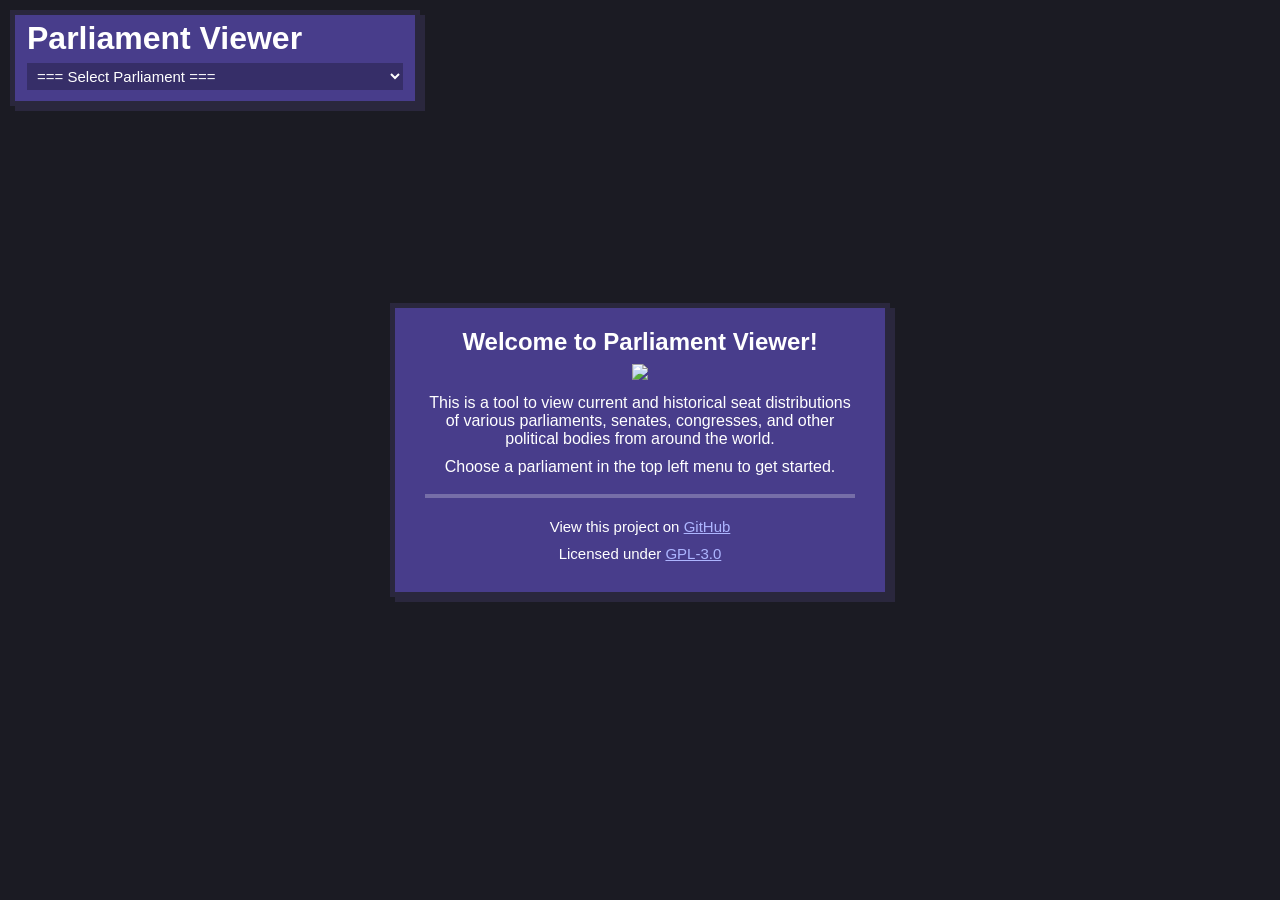
==== index.html @ 6643b371 "Refactor into modules (#2) * Split up main into separate files * Compact US Senate * Compact DE Bund" ====
<!DOCTYPE html>
<html>

<head>
    <meta charset="UTF-8">
    <title>Parliament Viewer</title>
    <link rel="stylesheet" href="style.css">
</head>

<body>
    <!-- Full-screen canvas -->
    <canvas width="800" height="400" id="canvas"></canvas>

    <!-- Welcome Screen -->
    <div id="welcome">
        <div>
            <h2>Welcome to Parliament Viewer!</h2>
            <img src="./imgs/parliament95.svg">
            <p>This is a tool to view current and historical seat distributions of various parliaments, senates, congresses, and other political bodies from around the world.</p>
            <p>Choose a parliament in the top left menu to get started.</p>
            <hr>
            <p class="small">View this project on <a target="#" href="https://github.com/Simon3995/ParliamentViewer">GitHub</a></p>
            <p class="small">Licensed under <a target="#" href="https://www.gnu.org/licenses/gpl-3.0.en.html">GPL-3.0</a></p>
        </div>
    </div>
    
    <!-- Top left logo/menu -->
    <div id="logo">
        <h1>Parliament Viewer</h1>

        <select id="select-timeline" autocomplete="off">
            <option value="" selected disabled hidden>=== Select Parliament ===</option>
            <optgroup label="Europe">
                <option value="be_federalparliament">Belgium - Federaal Parlement/Parlement Fédéral</option>
                <option value="dk_folketing">Denmark - Folketing</option>
                <option value="de_bundestag">Germany - Bundestag</option>
                <option value="eu_parliament">European Union - European Parliament</option>
                <option value="fi_eduskunta">Finland - Eduskunta</option>
                <option value="hu_orszaggyules">Hungary - Országgyűlés</option>
                <option value="nl_eerstekamer">Netherlands - Eerste Kamer</option>
                <option value="nl_tweedekamer">Netherlands - Tweede Kamer</option>
                <option value="no_storting">Norway - Storting</option>
                <option value="se_riksdag">Sweden - Riksdag</option>
                <option value="uk_houseofcommons">United Kingdom - House of Commons</option>
            </optgroup>
            <optgroup label="North America">
                <option value="us_houseofrepresentatives">United States - House of Representatives</option>
                <option value="us_senate">United States - Senate</option>
            </optgroup>
            <optgroup label="Oceania">
                <option value="nz_houseofrepresentatives">New Zealand - House of Representatives</option>
            </optgroup>
        </select>
    </div>

    <!-- Right sidebar -->
    <div id="sidebar" style="display:none">
        <button id="btn_prev" class="wide" autocomplete="off">Previous</button>
        <button id="btn_next" class="wide rbutton" autocomplete="off">Next</button>
        <h1><span id="title"></span><span id="title_ps"></span></h1>
        <div id="table"></div>
        <button title="Edit Mode" id="btn_edit" autocomplete="off"><span class="icon edit"></span></button>
        <button title="Reset" id="btn_reset" disabled autocomplete="off"><span class="icon reset"></span></button>
        <button title="Add Party" id="btn_add" disabled autocomplete="off"><span class="icon add" autocomplete="off"></span></button>
        <button title="Delete Selected" id="btn_del" disabled autocomplete="off"><span class="icon delete"></span></button>
        <button title="Move Party Left" id="btn_left" disabled autocomplete="off"><span class="icon left"></span></button>
        <button title="Move Party Right" id="btn_right" disabled autocomplete="off"><span class="icon right"></span></button>
        <button title="Sort Table" id="btn_sort" disabled autocomplete="off"><span class="icon sort"></span></button>
        <div id="add_party" style="display: none">
            <p>Short Name:<input id="add_shortname" type="text" autocomplete="off"></p>
            <p>Full Name:<input id="add_fullname" type="text" autocomplete="off"></p>
            <p>Color: <input id="add_color" type="color" autocomplete="off"></p>
            <button id="btn_confirm_add">Add</button>
            <button id="btn_cancel_add">Cancel</button>
        </div>
        <div id="left_plm"></div>
        <hr>
        <div class="small" id="links">
            <p>View this project on <a target="#" href="https://github.com/Simon3995/ParliamentViewer">GitHub</a></p>
            <p class="small">Licensed under <a target="#" href="https://www.gnu.org/licenses/gpl-3.0.en.html">GPL-3.0</a></p>
        </div>
    </div>
</body>

</html>

<!-- Scripts -->
<script src="https://code.jquery.com/jquery-4.0.0.min.js"
    integrity="sha256-OaVG6prZf4v69dPg6PhVattBXkcOWQB62pdZ3ORyrao=" crossorigin="anonymous"></script>
<script src="https://code.jquery.com/ui/1.14.2/jquery-ui.min.js"
    integrity="sha256-mblSWfbYzaq/f+4akyMhE6XELCou4jbkgPv+JQPER2M=" crossorigin="anonymous"></script>

<script src="main.js" type="module"></script>
---- style.css ----
* {
    margin: 0;
    padding: 0;
    box-sizing: border-box;
    font-family: Atkinson, sans-serif;
}

body {
    background-color: #1b1b23;
    color: white;
    overflow: hidden;
}

a {
    color: #adb5ff;
}

hr {
    border: 2px solid hsl(248, 22%, 35%);
    margin-top: 18px;
    margin-bottom: 8px;
}

#sidebar {
    position: fixed;
    top: 0px;
    right: 0px;
    height: 100vh;
    width: 33.33vw;
    padding: 10px 15px;
    overflow-y: scroll;
}

.small {
    font-size: 15px;
}

#welcome {
    display: flex;
    justify-content: center;
    align-items: center;
    position: absolute;
    top: 0px;
    left: 0px;
    width: 100%;
    height: 100%;
}

#welcome div {
    background-color: #483d8b;
    padding: 20px 30px;
    border: 5px solid #2a273d;
    filter: drop-shadow(5px 5px 0px #2a273d);
    width: 500px;
    text-align: center;
}

#welcome h2 {
    margin-bottom: 8px;
}

#welcome p {
    margin: 10px 0px;
}

#welcome hr {
    border-color: #ffffff40;
    margin-bottom: 20px;
}

#sidebar h1 {
    margin-bottom: 2px;
    margin-top: 5px;
    font-size: 28px;
}

#sidebar h2 {
    margin-bottom: 4px;
}

#logo {
    position: fixed;
    top: 10px;
    left: 10px;
    background-color: #483d8b;
    padding: 5px 12px;
    border: 5px solid #2a273d;
    filter: drop-shadow(5px 5px 0px #2a273d);
}

#logo h2 {
    color: #adb5ff;
}

#logo select {
    width: 100%;
    margin: 6px 0px;
    font-size: 15px;
    background-color: #00000040;
    color: white;
    border: none;
    padding: 4px 6px;
}

.highlighted {
    color: #ffffff;
    font-weight: bold;
    background-color: #5474cc !important;
}

.ralign {
    text-align: right;
    padding-right: 25px;
}

.chlf {
    color: gold;
}

.cmin {
    color: #ff6b6b;
}

.cmaj {
    color: #8bffa4;
}

table {
    border-collapse: collapse;
    table-layout: fixed;
    width: 100%;
    border: 5px solid #2a273d;
    filter: drop-shadow(5px 5px 0px #2a273d);
    margin-bottom: 15px;
}

.col_l {
    width: 100px;
}

.col_m {
    width: 100%;
}

.col_r {
    width: 90px;
}

td,
th {
    white-space: nowrap;
    overflow: hidden;
    text-overflow: ellipsis;
    text-align: center;
    padding: 2px 0px;
    user-select: none;
}

tr:hover {
    color: #85d8ff;
    cursor: pointer;
}

tr:active {
    color: #569fc0;
}

th {
    color: #adb5ff;
    background-color: #131227;
    font-weight: bold;
}

tr:nth-child(odd) {
    background-color: #483d8b;
}

tr:nth-child(even) {
    background-color: #3d3574;
}

.sortable tr:nth-child(odd) {
    background-color: hsl(200, 39%, 39%);
}

.sortable tr:nth-child(even) {
    background-color: hsl(200, 37%, 33%);
}

button {
    color: white;
    background-color: #483d8b;
    border: 5px solid #2a273d;
    font-weight: bold;
    font-size: 18px;
    filter: drop-shadow(5px 5px 0px #2a273d);
    margin-bottom: 8px;
    margin-right: 8px;
    padding: 6px;
}

button.wide {
    width: 120px;
}

button:disabled {
    color: #ffffff60;
    background-color: #332d4c;
}

button:hover:enabled {
    background-color: #6456be;
}

button:active:enabled {
    transform: translateY(5px) translateX(5px);
    background-color: #7566da;
    filter: none;
}

.rbutton {
    position: absolute;
    right: 15px;
}

.green {
    color: #8bffa4;
}

.greener {
    animation-name: pulseColor;
    animation-duration: 2s;
    animation-iteration-count: infinite;
}

.red {
    color: #ff6b6b;
}

.blue {
    color: rgb(93, 174, 255);
    font-weight: bold;
}

input[type=number] {
    background-color: #00000020;
    font-size: 16px;
    color: white;
    border: none;
    text-align: center;
}

span.icon {
    background-size: contain !important;
    float: left;
    height: 25px;
    width: 25px;
}

#add_party {
    background-color: #483d8b;
    border: 5px solid #2a273d;
    font-size: 18px;
    filter: drop-shadow(5px 5px 0px #2a273d);
    padding: 12px;
    width: 100%;
}

#add_party input[type=color] {
    height: 20px;
    vertical-align: middle;
    border: none;
    flex: 1;
    margin-left: 12px;
    min-width: 0;
}

#add_party input[type=text] {
    flex: 1;
    margin-left: 12px;
    font-size: 18px;
    min-width: 0;
    background-color: #0004;
    border: 1px solid #fff4;
    color: white;
}

#add_party p {
    line-height: 20px;
    margin-bottom: 10px;
    display: flex;
    align-items: baseline;
}

#links {
    margin-bottom: 40px;
}

button:disabled span.icon {
    opacity: 40%;
}

span.left {
    background: url(./icons/left.svg) no-repeat;
}

span.right {
    background: url(./icons/right.svg) no-repeat;
}

span.edit {
    background: url(./icons/edit.svg) no-repeat;
}

span.add {
    background: url(./icons/add.svg) no-repeat;
}

span.delete {
    background: url(./icons/delete.svg) no-repeat;
}

span.reset {
    background: url(./icons/reset.svg) no-repeat;
}

span.sort {
    background: url(./icons/sort.svg) no-repeat;
}

@keyframes pulseColor {
    0% {
        color: #8bffd6;
    }

    50% {
        color: #00ddff;
    }

    100% {
        color: #8bffd6;
    }
}

@font-face {
    font-family: Atkinson;
    src: url(./fonts/AtkinsonHyperlegible-Regular.ttf);
    font-weight: normal;
}

@font-face {
    font-family: Atkinson;
    src: url(./fonts/AtkinsonHyperlegible-Bold.ttf);
    font-weight: bold;
}
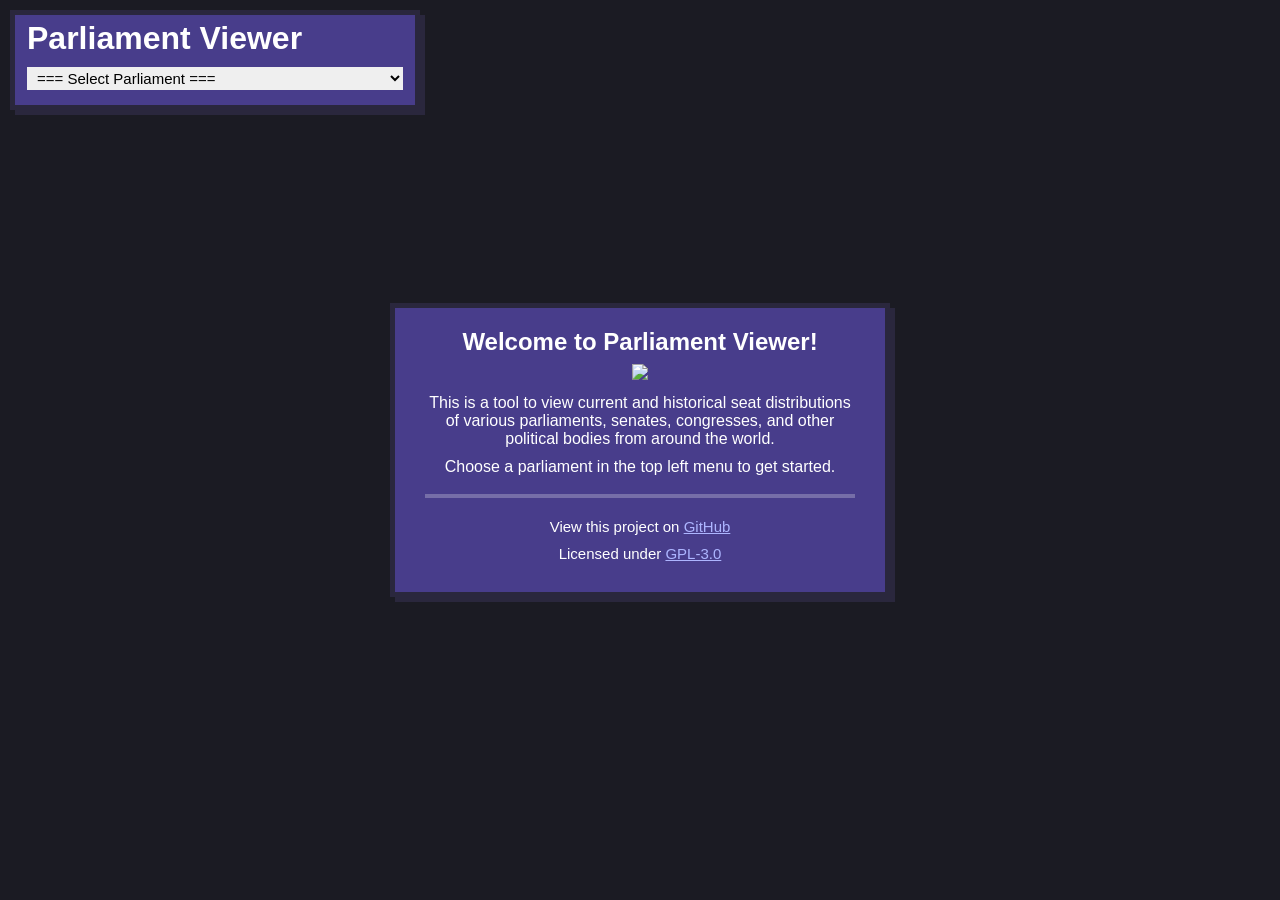
==== commit 60556f22: "Add buttons for skipping to first/last parliaments (#13) * Add first/last nav icons  * Recolour nav " ====
--- a/index.html
+++ b/index.html
@@ -3,8 +3,11 @@
 
 <head>
     <meta charset="UTF-8">
+    <meta name="description" content="Parliament Viewer: A tool tool to visualise current and historical seat distributions of various parliaments, senates, congresses, and other political bodies from around the world.">
+    <meta name="keywords" content="politics, political, parliament, viewer, editor, government, data, visualization, chart, seats, distribution, senate, congress, house, representatives, country, world, history, historical, current, tool">
     <title>Parliament Viewer</title>
     <link rel="stylesheet" href="style.css">
+    <link rel="icon" href="./favicon.ico">
 </head>
 
 <body>
@@ -55,10 +58,23 @@
 
     <!-- Right sidebar -->
     <div id="sidebar" style="display:none">
-        <button id="btn_prev" class="wide" autocomplete="off">Previous</button>
-        <button id="btn_next" class="wide rbutton" autocomplete="off">Next</button>
+        <!-- Navigation -->
+        <div class="navbar">
+            <div class="lbutton">
+                <button title="Go to first parliament in timeline" id="btn_first" autocomplete="off"><span class="icon first"></span></button>
+                <button title="Go to previous parliament in timeline" id="btn_prev" autocomplete="off"><span class="icon prev"></span></button>
+            </div>
+            <div class="rbutton">
+                <button title="Go to next parliament in timeline" id="btn_next" autocomplete="off"><span class="icon next"></span></button>
+                <button title="Go to last parliament in timeline" id="btn_last" autocomplete="off"><span class="icon last"></span></button>
+            </div>
+        </div>
+        
+        <!-- Main table -->
         <h1><span id="title"></span><span id="title_ps"></span></h1>
         <div id="table"></div>
+        
+        <!-- Edit mode buttons -->
         <button title="Edit Mode" id="btn_edit" autocomplete="off"><span class="icon edit"></span></button>
         <button title="Reset" id="btn_reset" disabled autocomplete="off"><span class="icon reset"></span></button>
         <button title="Add Party" id="btn_add" disabled autocomplete="off"><span class="icon add" autocomplete="off"></span></button>
@@ -66,6 +82,8 @@
         <button title="Move Party Left" id="btn_left" disabled autocomplete="off"><span class="icon left"></span></button>
         <button title="Move Party Right" id="btn_right" disabled autocomplete="off"><span class="icon right"></span></button>
         <button title="Sort Table" id="btn_sort" disabled autocomplete="off"><span class="icon sort"></span></button>
+        
+        <!-- Party adding menu -->
         <div id="add_party" style="display: none">
             <p>Short Name:<input id="add_shortname" type="text" autocomplete="off"></p>
             <p>Full Name:<input id="add_fullname" type="text" autocomplete="off"></p>
@@ -73,9 +91,15 @@
             <button id="btn_confirm_add">Add</button>
             <button id="btn_cancel_add">Cancel</button>
         </div>
+        
+        <!-- Left parliament table -->
         <div id="left_plm"></div>
+        
         <hr>
+
+        <!-- Links -->
         <div class="small" id="links">
+            <p id="source"></p>
             <p>View this project on <a target="#" href="https://github.com/Simon3995/ParliamentViewer">GitHub</a></p>
             <p class="small">Licensed under <a target="#" href="https://www.gnu.org/licenses/gpl-3.0.en.html">GPL-3.0</a></p>
         </div>
--- a/style.css
+++ b/style.css
@@ -35,6 +35,10 @@
     font-size: 15px;
 }
 
+.small p {
+    margin-bottom: 8px;
+}
+
 #welcome {
     display: flex;
     justify-content: center;
@@ -94,12 +98,10 @@
 
 #logo select {
     width: 100%;
-    margin: 6px 0px;
+    margin: 10px 0px;
     font-size: 15px;
-    background-color: #00000040;
-    color: white;
     border: none;
-    padding: 4px 6px;
+    padding: 2px 6px;
 }
 
 .highlighted {
@@ -218,6 +220,14 @@
     filter: none;
 }
 
+.navbar {
+    height: 50px;
+}
+
+.lbutton {
+    position: absolute;
+    left: 15px;
+}
 .rbutton {
     position: absolute;
     right: 15px;
@@ -300,33 +310,17 @@
     opacity: 40%;
 }
 
-span.left {
-    background: url(./icons/left.svg) no-repeat;
-}
-
-span.right {
-    background: url(./icons/right.svg) no-repeat;
-}
-
-span.edit {
-    background: url(./icons/edit.svg) no-repeat;
-}
-
-span.add {
-    background: url(./icons/add.svg) no-repeat;
-}
-
-span.delete {
-    background: url(./icons/delete.svg) no-repeat;
-}
-
-span.reset {
-    background: url(./icons/reset.svg) no-repeat;
-}
-
-span.sort {
-    background: url(./icons/sort.svg) no-repeat;
-}
+span.left { background: url(./icons/left.svg) no-repeat; }
+span.right { background: url(./icons/right.svg) no-repeat; }
+span.edit { background: url(./icons/edit.svg) no-repeat; }
+span.add { background: url(./icons/add.svg) no-repeat; }
+span.delete { background: url(./icons/delete.svg) no-repeat; }
+span.reset { background: url(./icons/reset.svg) no-repeat; }
+span.sort { background: url(./icons/sort.svg) no-repeat; }
+span.first { background: url(./icons/first.svg) no-repeat; }
+span.last { background: url(./icons/last.svg) no-repeat; }
+span.prev { background: url(./icons/prev.svg) no-repeat; }
+span.next { background: url(./icons/next.svg) no-repeat; }
 
 @keyframes pulseColor {
     0% {
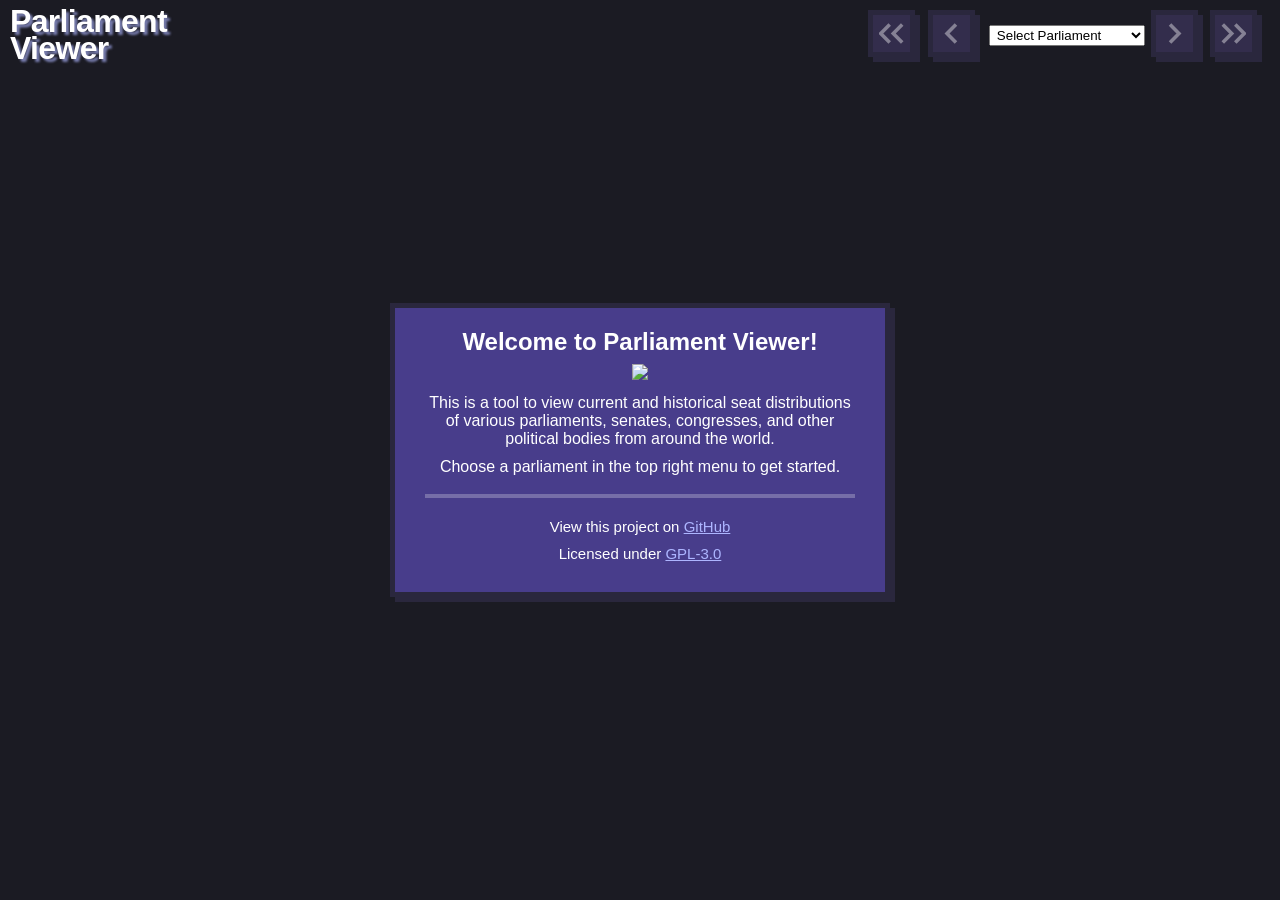
==== commit 1de90b90: "Merge remote-tracking branch 'upstream/master' into highlight-prop" ====
--- a/index.html
+++ b/index.html
@@ -5,14 +5,15 @@
     <meta charset="UTF-8">
     <meta name="description" content="Parliament Viewer: A tool tool to visualise current and historical seat distributions of various parliaments, senates, congresses, and other political bodies from around the world.">
     <meta name="keywords" content="politics, political, parliament, viewer, editor, government, data, visualization, chart, seats, distribution, senate, congress, house, representatives, country, world, history, historical, current, tool">
+    <meta name="theme-color" content="#DD0707">
     <title>Parliament Viewer</title>
     <link rel="stylesheet" href="style.css">
-    <link rel="icon" href="./favicon.ico">
+    <link rel="icon" type="image/x-icon" href="./favicon.ico">
 </head>
 
 <body>
     <!-- Full-screen canvas -->
-    <canvas width="800" height="400" id="canvas"></canvas>
+    <canvas id="canvas"></canvas>
 
     <!-- Welcome Screen -->
     <div id="welcome">
@@ -20,7 +21,7 @@
             <h2>Welcome to Parliament Viewer!</h2>
             <img src="./imgs/parliament95.svg">
             <p>This is a tool to view current and historical seat distributions of various parliaments, senates, congresses, and other political bodies from around the world.</p>
-            <p>Choose a parliament in the top left menu to get started.</p>
+            <p>Choose a parliament in the top right menu to get started.</p>
             <hr>
             <p class="small">View this project on <a target="#" href="https://github.com/Simon3995/ParliamentViewer">GitHub</a></p>
             <p class="small">Licensed under <a target="#" href="https://www.gnu.org/licenses/gpl-3.0.en.html">GPL-3.0</a></p>
@@ -29,79 +30,90 @@
     
     <!-- Top left logo/menu -->
     <div id="logo">
-        <h1>Parliament Viewer</h1>
-
-        <select id="select-timeline" autocomplete="off">
-            <option value="" selected disabled hidden>=== Select Parliament ===</option>
-            <optgroup label="Europe">
-                <option value="be_federalparliament">Belgium - Federaal Parlement/Parlement Fédéral</option>
-                <option value="dk_folketing">Denmark - Folketing</option>
-                <option value="de_bundestag">Germany - Bundestag</option>
-                <option value="eu_parliament">European Union - European Parliament</option>
-                <option value="fi_eduskunta">Finland - Eduskunta</option>
-                <option value="hu_orszaggyules">Hungary - Országgyűlés</option>
-                <option value="nl_eerstekamer">Netherlands - Eerste Kamer</option>
-                <option value="nl_tweedekamer">Netherlands - Tweede Kamer</option>
-                <option value="no_storting">Norway - Storting</option>
-                <option value="se_riksdag">Sweden - Riksdag</option>
-                <option value="uk_houseofcommons">United Kingdom - House of Commons</option>
-            </optgroup>
-            <optgroup label="North America">
-                <option value="us_houseofrepresentatives">United States - House of Representatives</option>
-                <option value="us_senate">United States - Senate</option>
-            </optgroup>
-            <optgroup label="Oceania">
-                <option value="nz_houseofrepresentatives">New Zealand - House of Representatives</option>
-            </optgroup>
-        </select>
+        <h1>Parliament<br>Viewer</h1>
     </div>
 
     <!-- Right sidebar -->
-    <div id="sidebar" style="display:none">
+    <div id="sidebar">
         <!-- Navigation -->
         <div class="navbar">
             <div class="lbutton">
-                <button title="Go to first parliament in timeline" id="btn_first" autocomplete="off"><span class="icon first"></span></button>
-                <button title="Go to previous parliament in timeline" id="btn_prev" autocomplete="off"><span class="icon prev"></span></button>
+                <button title="Go to first parliament in timeline" id="btn_first" autocomplete="off" disabled><span class="icon first"></span></button>
+                <button title="Go to previous parliament in timeline" id="btn_prev" autocomplete="off" disabled><span class="icon prev"></span></button>
+            </div>
+            <div class="plm_selector">
+                <select id="select-timeline" autocomplete="off">
+                    <option value="" selected disabled hidden>Select Parliament</option>
+                    <optgroup label="Europe">
+                        <option value="be_federalparliament">🇧🇪 Belgium - Federaal Parlement/Parlement Fédéral</option>
+                        <option value="dk_folketing">🇩🇰 Denmark - Folketing</option>
+                        <option value="de_bundestag">🇩🇪 Germany - Bundestag</option>
+                        <option value="eu_parliament">🇪🇺 European Union - European Parliament</option>
+                        <option value="fi_eduskunta">🇫🇮 Finland - Eduskunta</option>
+                        <option value="hu_orszaggyules">🇭🇺 Hungary - Országgyűlés</option>
+                        <option value="nl_eerstekamer">🇳🇱 Netherlands - Eerste Kamer</option>
+                        <option value="nl_tweedekamer">🇳🇱 Netherlands - Tweede Kamer</option>
+                        <option value="no_storting">🇳🇴 Norway - Storting</option>
+                        <option value="se_riksdag">🇸🇪 Sweden - Riksdag</option>
+                        <option value="uk_houseofcommons">🇬🇧 United Kingdom - House of Commons</option>
+                    </optgroup>
+                    <optgroup label="North America">
+                        <option value="us_houseofrepresentatives">🇺🇸 United States - House of Representatives</option>
+                        <option value="us_senate">🇺🇸 United States - Senate</option>
+                    </optgroup>
+                    <optgroup label="Oceania">
+                        <option value="nz_houseofrepresentatives">🇳🇿 New Zealand - House of Representatives</option>
+                    </optgroup>
+                </select>
             </div>
             <div class="rbutton">
-                <button title="Go to next parliament in timeline" id="btn_next" autocomplete="off"><span class="icon next"></span></button>
-                <button title="Go to last parliament in timeline" id="btn_last" autocomplete="off"><span class="icon last"></span></button>
+                <button title="Go to next parliament in timeline" id="btn_next" autocomplete="off" disabled><span class="icon next"></span></button>
+                <button title="Go to last parliament in timeline" id="btn_last" autocomplete="off" disabled><span class="icon last"></span></button>
             </div>
         </div>
         
-        <!-- Main table -->
-        <h1><span id="title"></span><span id="title_ps"></span></h1>
-        <div id="table"></div>
-        
-        <!-- Edit mode buttons -->
-        <button title="Edit Mode" id="btn_edit" autocomplete="off"><span class="icon edit"></span></button>
-        <button title="Reset" id="btn_reset" disabled autocomplete="off"><span class="icon reset"></span></button>
-        <button title="Add Party" id="btn_add" disabled autocomplete="off"><span class="icon add" autocomplete="off"></span></button>
-        <button title="Delete Selected" id="btn_del" disabled autocomplete="off"><span class="icon delete"></span></button>
-        <button title="Move Party Left" id="btn_left" disabled autocomplete="off"><span class="icon left"></span></button>
-        <button title="Move Party Right" id="btn_right" disabled autocomplete="off"><span class="icon right"></span></button>
-        <button title="Sort Table" id="btn_sort" disabled autocomplete="off"><span class="icon sort"></span></button>
-        
-        <!-- Party adding menu -->
-        <div id="add_party" style="display: none">
-            <p>Short Name:<input id="add_shortname" type="text" autocomplete="off"></p>
-            <p>Full Name:<input id="add_fullname" type="text" autocomplete="off"></p>
-            <p>Color: <input id="add_color" type="color" autocomplete="off"></p>
-            <button id="btn_confirm_add">Add</button>
-            <button id="btn_cancel_add">Cancel</button>
-        </div>
-        
-        <!-- Left parliament table -->
-        <div id="left_plm"></div>
-        
-        <hr>
+        <div id="sidebar_hidden" style="display:none">
+            <!-- Main table -->
+            <h1><span id="title"></span><span id="title_ps"></span></h1>
+            <div id="table"></div>
+            
+            <!-- Edit mode buttons -->
+            <button title="Edit Mode" id="btn_edit" autocomplete="off"><span class="icon edit"></span></button>
+            <button title="Reset" id="btn_reset" disabled autocomplete="off"><span class="icon reset"></span></button>
+            <button title="Add Party" id="btn_add" disabled autocomplete="off"><span class="icon add" autocomplete="off"></span></button>
+            <button title="Delete Selected" id="btn_del" disabled autocomplete="off"><span class="icon delete"></span></button>
+            <button title="Move Party Left" id="btn_left" disabled autocomplete="off"><span class="icon left"></span></button>
+            <button title="Move Party Right" id="btn_right" disabled autocomplete="off"><span class="icon right"></span></button>
+            <button title="Sort Table" id="btn_sort" disabled autocomplete="off"><span class="icon sort"></span></button>
+            
+            <!-- Party adding menu -->
+            <div id="add_party" style="display: none">
+                <p>Short Name:<input id="add_shortname" type="text" autocomplete="off"></p>
+                <p>Full Name:<input id="add_fullname" type="text" autocomplete="off"></p>
+                <p>Color: <input id="add_color" type="color" autocomplete="off"></p>
+                <button id="btn_confirm_add">Add</button>
+                <button id="btn_cancel_add">Cancel</button>
+            </div>
+            
+            <!-- Left parliament table -->
+            <div id="left_plm"></div>
 
-        <!-- Links -->
-        <div class="small" id="links">
-            <p id="source"></p>
-            <p>View this project on <a target="#" href="https://github.com/Simon3995/ParliamentViewer">GitHub</a></p>
-            <p class="small">Licensed under <a target="#" href="https://www.gnu.org/licenses/gpl-3.0.en.html">GPL-3.0</a></p>
+            <!-- Table for mergers, rebrands and splits -->
+            <div id="party_changes"></div>
+            
+            <hr>
+
+            <h2>Settings <button id="btn_reset_settings" title="Reset Settings"><span class="icon reset"></span></button></h2>
+            <p><div class="fixwidth">Diagram inner radius:</div><input id="inner_radius" type="range" value="0.4" min="0.1" max="0.9" step="0.02" autocomplete="off" oninput="this.nextElementSibling.value = this.value"><output>0.4</output></p>
+            <p><div class="fixwidth">Diagram span angle:</div><input id="span_angle" type="range" value="180" min="10" max="360" step="5" autocomplete="off" oninput="this.nextElementSibling.value = this.value"><output>180</output></p>
+            <hr>
+
+            <!-- Links -->
+            <div class="small" id="links">
+                <p id="source"></p>
+                <p>View this project on <a target="#" href="https://github.com/Simon3995/ParliamentViewer">GitHub</a></p>
+                <p>Licensed under <a target="#" href="https://www.gnu.org/licenses/gpl-3.0.en.html">GPL-3.0</a></p>
+            </div>
         </div>
     </div>
 </body>
--- a/style.css
+++ b/style.css
@@ -5,10 +5,98 @@
     font-family: Atkinson, sans-serif;
 }
 
+/* MOBILE / COMPACT VERSION */
+@media (max-width: 1000px) {
+    #sidebar {
+        position: relative;
+        max-width: 800px;
+        margin: 0 auto;
+        padding: 0 20px;
+    }
+
+    #canvas {
+        position: relative;
+        width: 100vw;
+        height: 50vh;
+    }
+
+    body {
+        overflow: auto;
+    }
+
+    #welcome {
+        display: flex;
+        justify-content: center;
+        align-items: center;
+        position: absolute;
+        top: 0px;
+        left: 0px;
+        width: 100%;
+        height: 50%;
+    }
+
+    #welcome div {
+        background-color: #483d8b;
+        padding: 10px 30px;
+        border: 5px solid #2a273d;
+        filter: drop-shadow(5px 5px 0px #2a273d);
+        width: 500px;
+        text-align: center;
+    }
+    
+    #welcome img {
+        height: 10vh;
+    }
+}
+
+/* DEFAULT DESKTOP VERSION */
+@media (min-width: 1001px) {
+    #sidebar {
+        position: fixed;
+        top: 0px;
+        right: 0px;
+        height: 100vh;
+        width: 33.33vw;
+        padding: 10px 15px;
+        overflow-y: scroll;
+    }
+
+    #canvas {
+        position: fixed;
+        top: 0px;
+        left: 0px;
+        height: 100vh;
+        width: 66.67vw;
+    }
+
+    body {
+        overflow: hidden;
+    }
+
+    #welcome {
+        display: flex;
+        justify-content: center;
+        align-items: center;
+        position: absolute;
+        top: 0px;
+        left: 0px;
+        width: 100%;
+        height: 100%;
+    }
+
+    #welcome div {
+        background-color: #483d8b;
+        padding: 20px 30px;
+        border: 5px solid #2a273d;
+        filter: drop-shadow(5px 5px 0px #2a273d);
+        width: 500px;
+        text-align: center;
+    }
+}
+
 body {
     background-color: #1b1b23;
     color: white;
-    overflow: hidden;
 }
 
 a {
@@ -16,47 +104,17 @@
 }
 
 hr {
-    border: 2px solid hsl(248, 22%, 35%);
+    border: 2px solid #4b466d;
     margin-top: 18px;
     margin-bottom: 8px;
 }
 
-#sidebar {
-    position: fixed;
-    top: 0px;
-    right: 0px;
-    height: 100vh;
-    width: 33.33vw;
-    padding: 10px 15px;
-    overflow-y: scroll;
-}
-
 .small {
     font-size: 15px;
 }
 
 .small p {
     margin-bottom: 8px;
-}
-
-#welcome {
-    display: flex;
-    justify-content: center;
-    align-items: center;
-    position: absolute;
-    top: 0px;
-    left: 0px;
-    width: 100%;
-    height: 100%;
-}
-
-#welcome div {
-    background-color: #483d8b;
-    padding: 20px 30px;
-    border: 5px solid #2a273d;
-    filter: drop-shadow(5px 5px 0px #2a273d);
-    width: 500px;
-    text-align: center;
 }
 
 #welcome h2 {
@@ -84,29 +142,17 @@
 
 #logo {
     position: fixed;
-    top: 10px;
+    top: 8px;
     left: 10px;
-    background-color: #483d8b;
-    padding: 5px 12px;
-    border: 5px solid #2a273d;
-    filter: drop-shadow(5px 5px 0px #2a273d);
-}
-
-#logo h2 {
-    color: #adb5ff;
-}
-
-#logo select {
-    width: 100%;
-    margin: 10px 0px;
-    font-size: 15px;
-    border: none;
-    padding: 2px 6px;
+    line-height: 20pt;
+    letter-spacing: -0.5pt;
+    font-size: 12pt;
+    filter: drop-shadow(3px 3px 1px #adb5ffa0);
+    user-select: none;
 }
 
 .highlighted {
     color: #ffffff;
-    font-weight: bold;
     background-color: #5474cc !important;
 }
 
@@ -136,34 +182,23 @@
     margin-bottom: 15px;
 }
 
-.col_l {
-    width: 100px;
-}
-
-.col_m {
-    width: 100%;
-}
-
-.col_r {
-    width: 90px;
-}
-
-td,
-th {
+.col_l, .col_r {
+    width: 20%;
     white-space: nowrap;
-    overflow: hidden;
-    text-overflow: ellipsis;
+}
+
+td, th {
     text-align: center;
     padding: 2px 0px;
     user-select: none;
 }
 
-tr:hover {
+#table tr:hover {
     color: #85d8ff;
     cursor: pointer;
 }
 
-tr:active {
+#table tr:active {
     color: #569fc0;
 }
 
@@ -199,6 +234,8 @@
     margin-bottom: 8px;
     margin-right: 8px;
     padding: 6px;
+    cursor: pointer;
+    vertical-align: middle;
 }
 
 button.wide {
@@ -222,15 +259,28 @@
 
 .navbar {
     height: 50px;
+    display: flex;
+    justify-content: space-between;
 }
 
 .lbutton {
-    position: absolute;
-    left: 15px;
+    flex-direction: row;
 }
 .rbutton {
-    position: absolute;
-    right: 15px;
+    flex-direction: row;
+}
+
+.plm_selector {
+    flex: 1;
+    min-width: 0;
+    padding: 0px 6px;
+    margin: auto 0;
+}
+
+.plm_selector select {
+    width: 100%;
+    min-width: 0;
+    padding: 1px 3px;
 }
 
 .green {
@@ -239,7 +289,7 @@
 
 .greener {
     animation-name: pulseColor;
-    animation-duration: 2s;
+    animation-duration: 1.5s;
     animation-iteration-count: infinite;
 }
 
@@ -258,6 +308,18 @@
     color: white;
     border: none;
     text-align: center;
+    width: 75px;
+}
+
+input[type=range] {
+    width: 200px;
+    margin: 4px 10px;
+    vertical-align: middle;
+}
+
+.fixwidth {
+    width: 180px;
+    display: inline-block;
 }
 
 span.icon {
@@ -324,15 +386,15 @@
 
 @keyframes pulseColor {
     0% {
-        color: #8bffd6;
+        color: #48b0ff;
     }
 
     50% {
-        color: #00ddff;
+        color: #7eddff;
     }
 
     100% {
-        color: #8bffd6;
+        color: #48b0ff;
     }
 }
 
